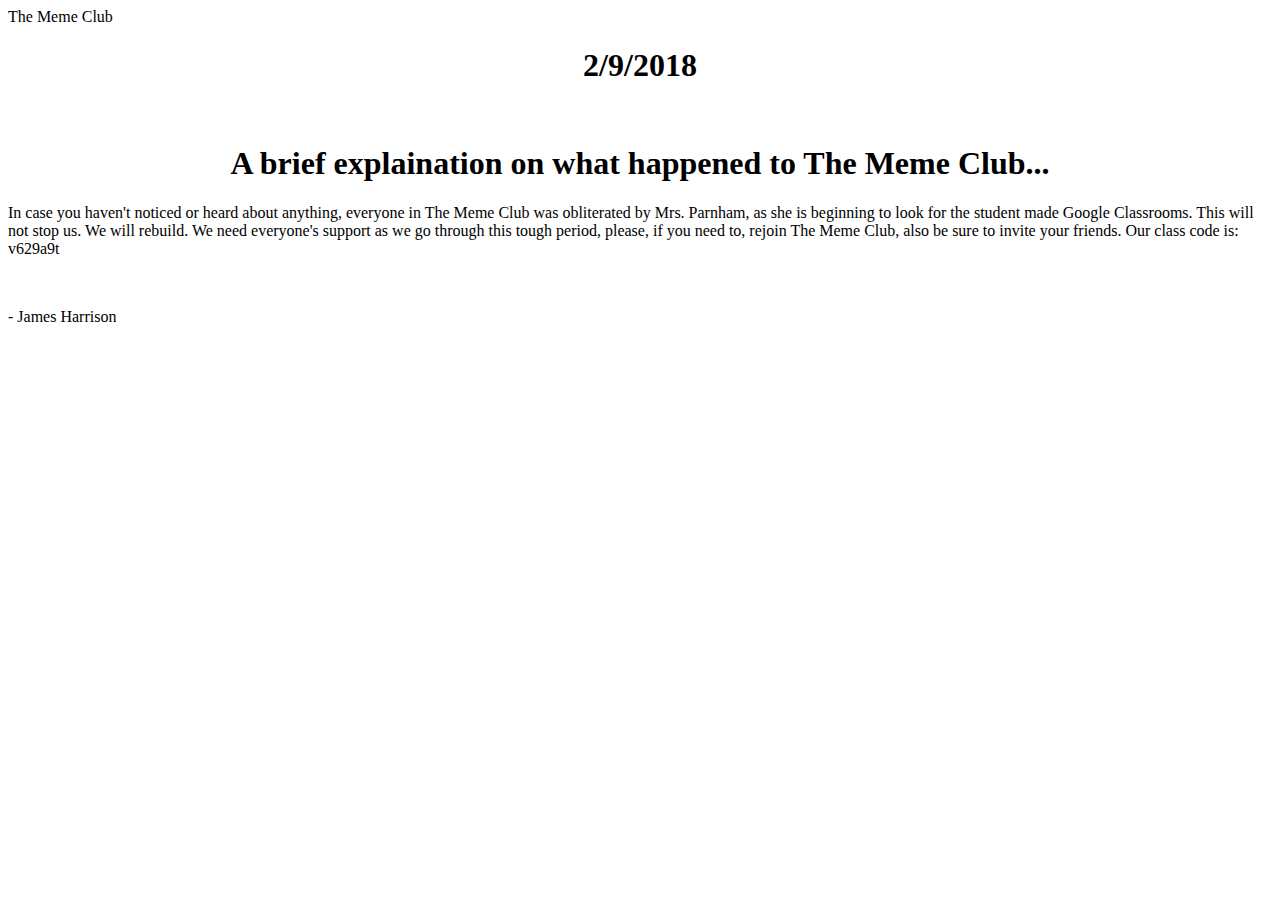
==== 2-9/index.html @ 5db5d4bd "Update index.html" ====
<!DOCTYPE html>
    <head>
        <title>Information</title>
    </head>
    <body>
        <!DOCTYPE html>
        <head>
            <title>2/9/2018</title>
            <meta name="viewport" content="width=device-width, initial-scale=1.0"/>
            <link href="https://fonts.googleapis.com/icon?family=Material+Icons" rel="stylesheet">
            <link type="text/css" rel="stylesheet" href="/css/materialize.min.css"  media="screen,projection"/>
        </head>
        <body>
             <script type="text/javascript" src="https://code.jquery.com/jquery-3.2.1.min.js"></script>
             <script type="text/javascript" src="/js/materialize.min.js"></script>
            <header>
           <nav>
            <div class="nav-wrapper">
              <a class="brand-logo center">The Meme Club</a>
            </div>
          </nav>
             </header> 
             <main>
                 <center>
                 <h1>2/9/2018</h1>
                 </center>
                 <div class="divider"></div>
                 <br>
                 <center>
                <h1>A brief explaination on what happened to The Meme Club...</h1>
                 </center>
                 <p>In case you haven't noticed or heard about anything, everyone in The Meme Club was obliterated by Mrs. Parnham, 
                     as she is beginning to look for the student made Google Classrooms. This will not stop us. We will rebuild.
                     We need everyone's support as we go through this tough period, please, if you need to, rejoin The Meme Club, also
                     be sure to invite your friends. Our class code is: v629a9t</p>
                 <br>
                 <p>- James Harrison</p>
                </main>
             <footer>
             </footer>
        </body>
    </html>        
    </body>
</html>
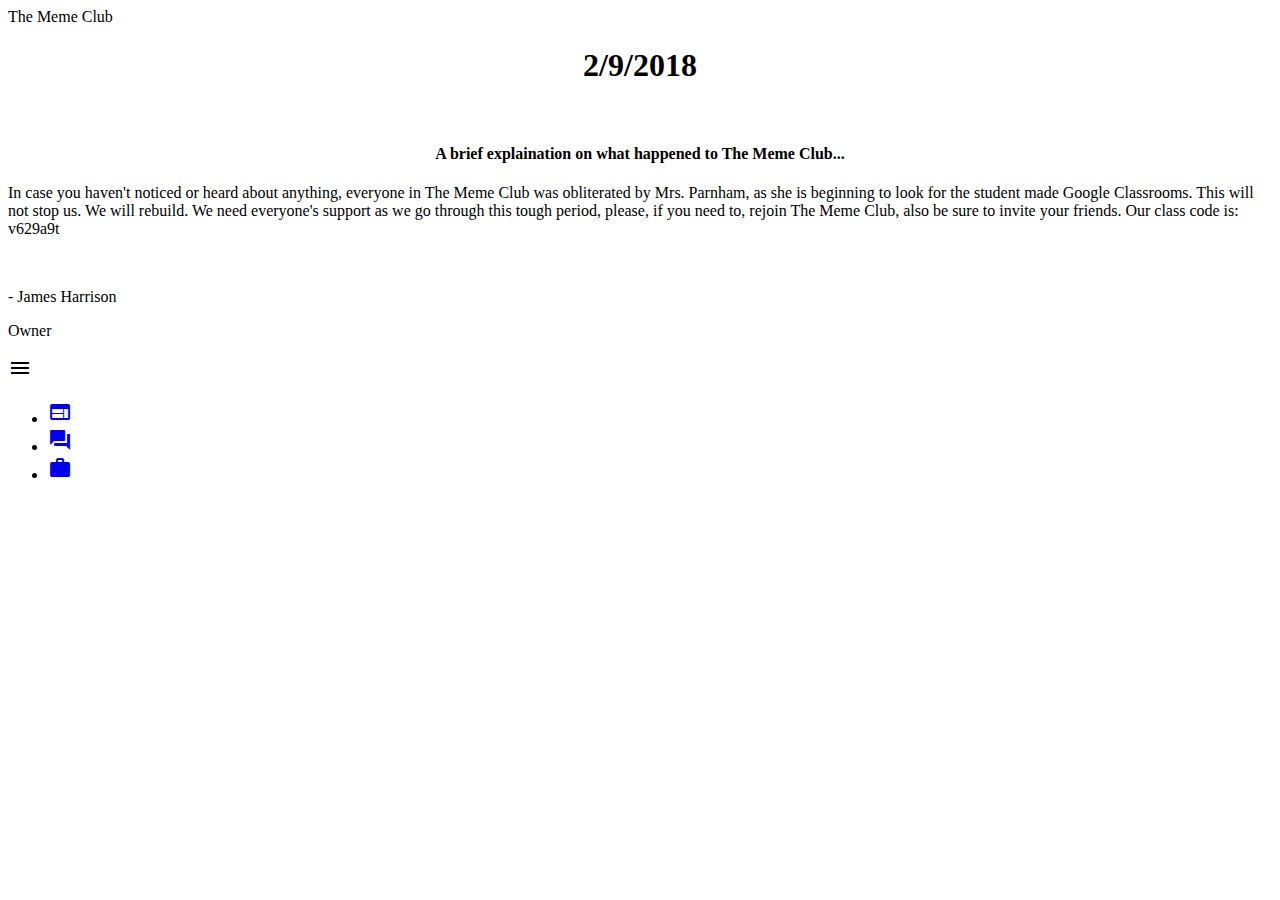
==== commit b020e07d: "Update index.html" ====
--- a/2-9/index.html
+++ b/2-9/index.html
@@ -1,8 +1,3 @@
-<!DOCTYPE html>
-    <head>
-        <title>Information</title>
-    </head>
-    <body>
         <!DOCTYPE html>
         <head>
             <title>2/9/2018</title>
@@ -27,18 +22,27 @@
                  <div class="divider"></div>
                  <br>
                  <center>
-                <h1>A brief explaination on what happened to The Meme Club...</h1>
+                <h4>A brief explaination on what happened to The Meme Club...</h4>
                  </center>
                  <p>In case you haven't noticed or heard about anything, everyone in The Meme Club was obliterated by Mrs. Parnham, 
                      as she is beginning to look for the student made Google Classrooms. This will not stop us. We will rebuild.
                      We need everyone's support as we go through this tough period, please, if you need to, rejoin The Meme Club, also
                      be sure to invite your friends. Our class code is: v629a9t</p>
                  <br>
-                 <p>- James Harrison</p>
+                 <p>    - James Harrison</p>
+                     <p>Owner</p>
+                     <div class="fixed-action-btn">
+    <a class="btn-floating btn-large red">
+      <i class="large material-icons">menu</i>
+    </a>
+    <ul>
+      <li><a class="btn-floating red" href="http://www.thememeclub.me"><i class="material-icons">web</i></a></li>
+      <li><a class="btn-floating yellow darken-1" href="/about"><i class="material-icons">question_answer</i></a></li>
+      <li><a class="btn-floating blue" href="/staff"><i class="material-icons">work</i></a></li>
+    </ul>
+  </div>
                 </main>
              <footer>
-             </footer>
-        </body>
-    </html>        
+             </footer>       
     </body>
 </html>
